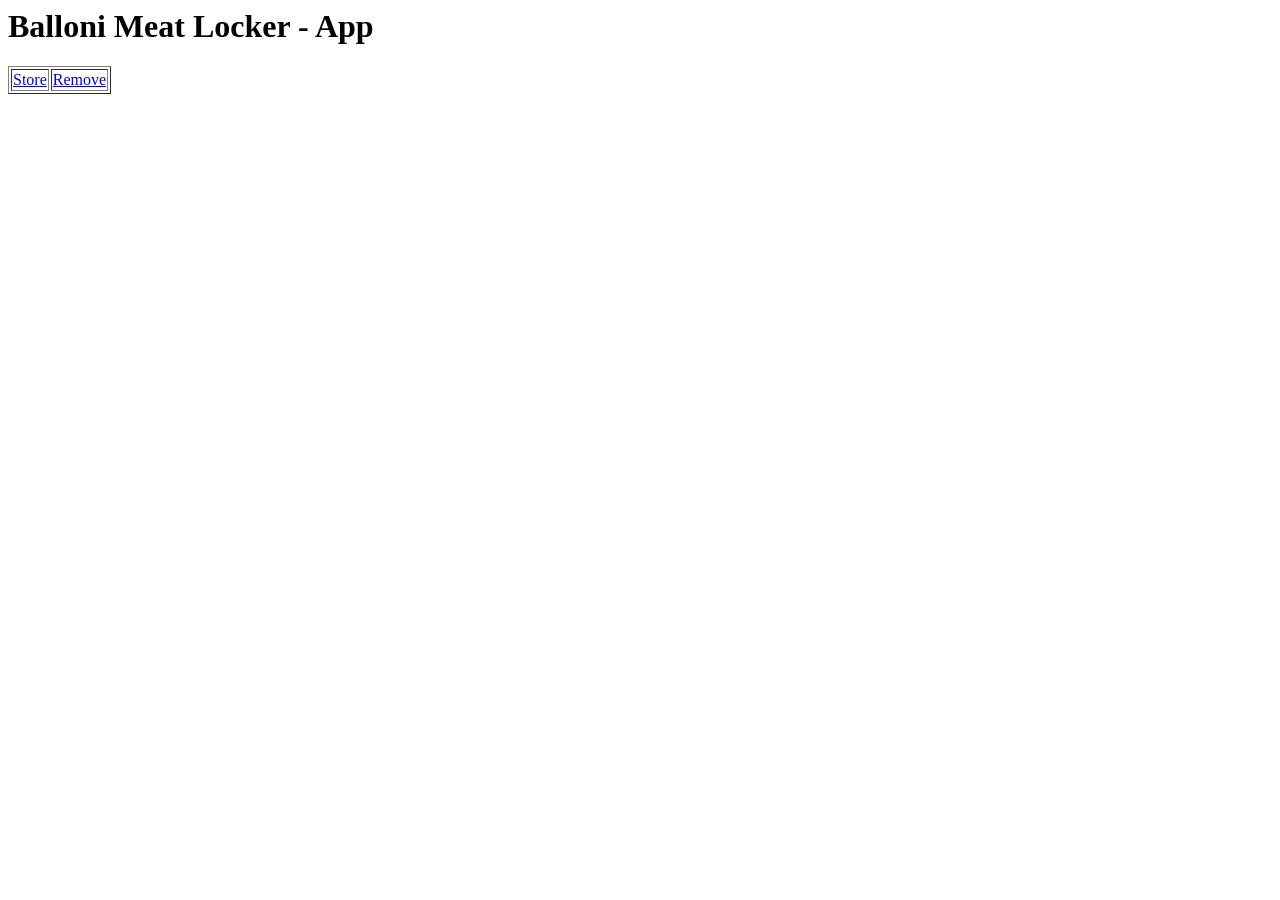
==== api/wwwroot/index.html @ 86c18db6 "First working API and site" ====
<html>
	<head>
		<title>Balloni Meat Locker - App</title>
	</head>
<body>
	<h1>Balloni Meat Locker - App</h1>
		<table border>
		<tr>
			<td align=center>
				<a href="put.html">Store</a>
			</td>
			<td align=center>
				<a href="get.html">Remove</a>
			</td>
		</tr>
	</table>
</body>
</html>
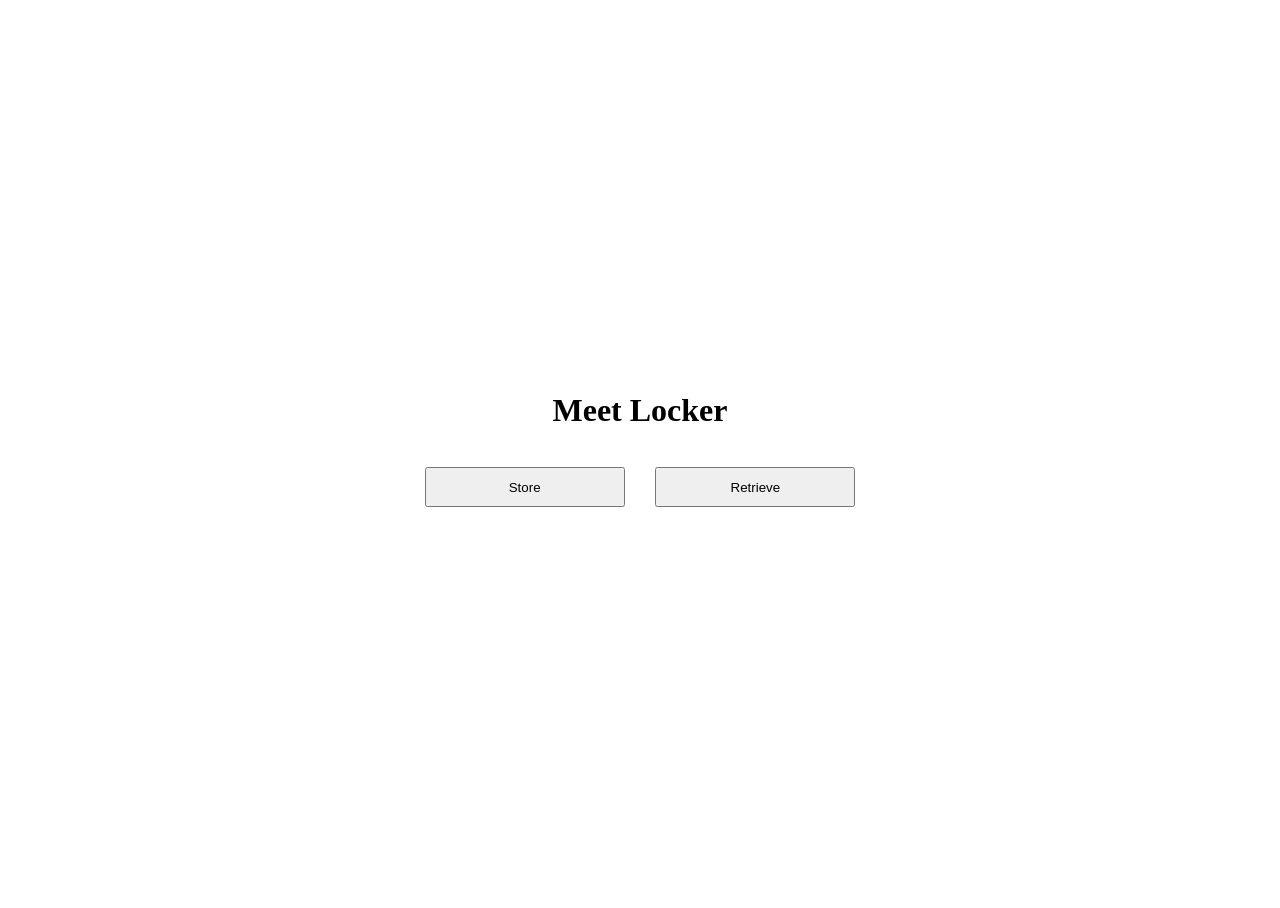
==== commit 0c6815b7: "Get web page store working.  Web page retrieve has a ways to go.  Cleaned up the API Get handler." ====
--- a/api/wwwroot/index.html
+++ b/api/wwwroot/index.html
@@ -1,18 +1,35 @@
 <html>
 	<head>
-		<title>Balloni Meat Locker - App</title>
+		<title>Meet Locker - App</title>
+		<style>
+			html, body {
+				height: 100%
+			}
+
+			button {
+				margin: 1em;
+				height: 3em;
+				width: 15em;
+			}
+		</style>
 	</head>
-<body>
-	<h1>Balloni Meat Locker - App</h1>
-		<table border>
-		<tr>
-			<td align=center>
-				<a href="put.html">Store</a>
-			</td>
-			<td align=center>
-				<a href="get.html">Remove</a>
-			</td>
-		</tr>
-	</table>
-</body>
+	<body>
+		<table width="100%" height="100%">
+			<tr valign="middle">
+				<td align=center>
+					<h1>Meet Locker</h1>
+					<table>
+						<tr>
+							<td>
+								<button onclick="window.location = 'put.html'">Store</button>
+							</td>
+							<td>
+								<button onclick="window.location = 'get.html'">Retrieve</button>
+							</td>
+						</tr>
+					</table>
+				</td>
+			</tr>
+		</table>
+	</body>
 </html>
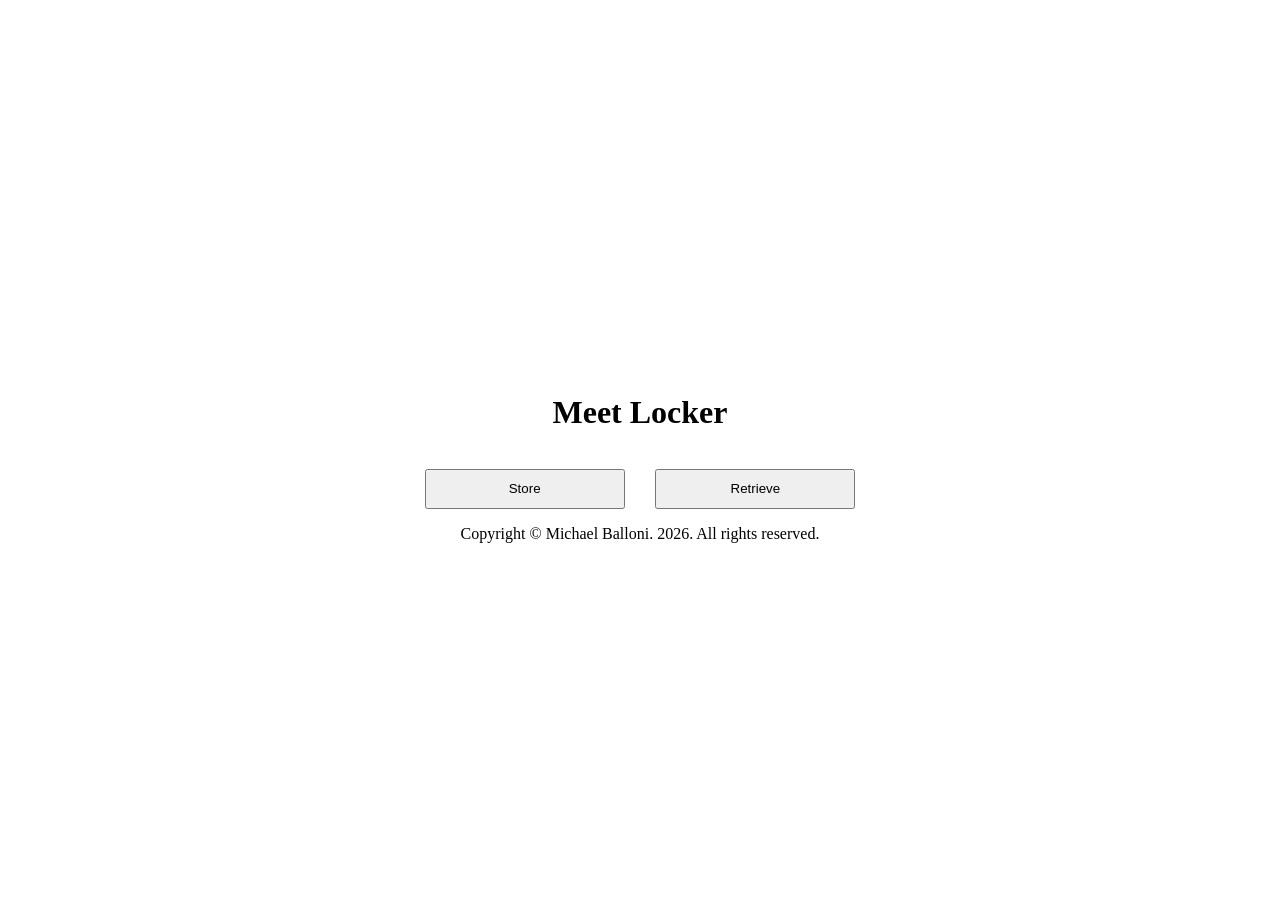
==== commit 13cb5976: "Rough draft complete.  Tests pass.  Pages all work.  No fornow's.  Ship it!" ====
--- a/api/wwwroot/index.html
+++ b/api/wwwroot/index.html
@@ -1,35 +1,37 @@
-<html>
-	<head>
-		<title>Meet Locker - App</title>
-		<style>
-			html, body {
-				height: 100%
-			}
+<!DOCTYPE html>
+<html lang="en-us">
+<head>
+	<title>Meet Locker - App</title>
+	<style>
+		html, body {
+			height: 100%
+		}
 
-			button {
-				margin: 1em;
-				height: 3em;
-				width: 15em;
-			}
-		</style>
-	</head>
-	<body>
-		<table width="100%" height="100%">
-			<tr valign="middle">
-				<td align=center>
-					<h1>Meet Locker</h1>
-					<table>
-						<tr>
-							<td>
-								<button onclick="window.location = 'put.html'">Store</button>
-							</td>
-							<td>
-								<button onclick="window.location = 'get.html'">Retrieve</button>
-							</td>
-						</tr>
-					</table>
-				</td>
-			</tr>
-		</table>
-	</body>
+		button {
+			margin: 1em;
+			height: 3em;
+			width: 15em;
+		}
+	</style>
+</head>
+<body>
+	<table width="100%" height="100%">
+		<tr valign="middle">
+			<td align=center>
+				<h1>Meet Locker</h1>
+				<table>
+					<tr>
+						<td>
+							<button onclick="window.location = 'put.html'">Store</button>
+						</td>
+						<td>
+							<button onclick="window.location = 'get.html'">Retrieve</button>
+						</td>
+					</tr>
+				</table>
+				Copyright &copy; Michael Balloni.  2026.  All rights reserved.
+			</td>
+		</tr>
+	</table>
+</body>
 </html>
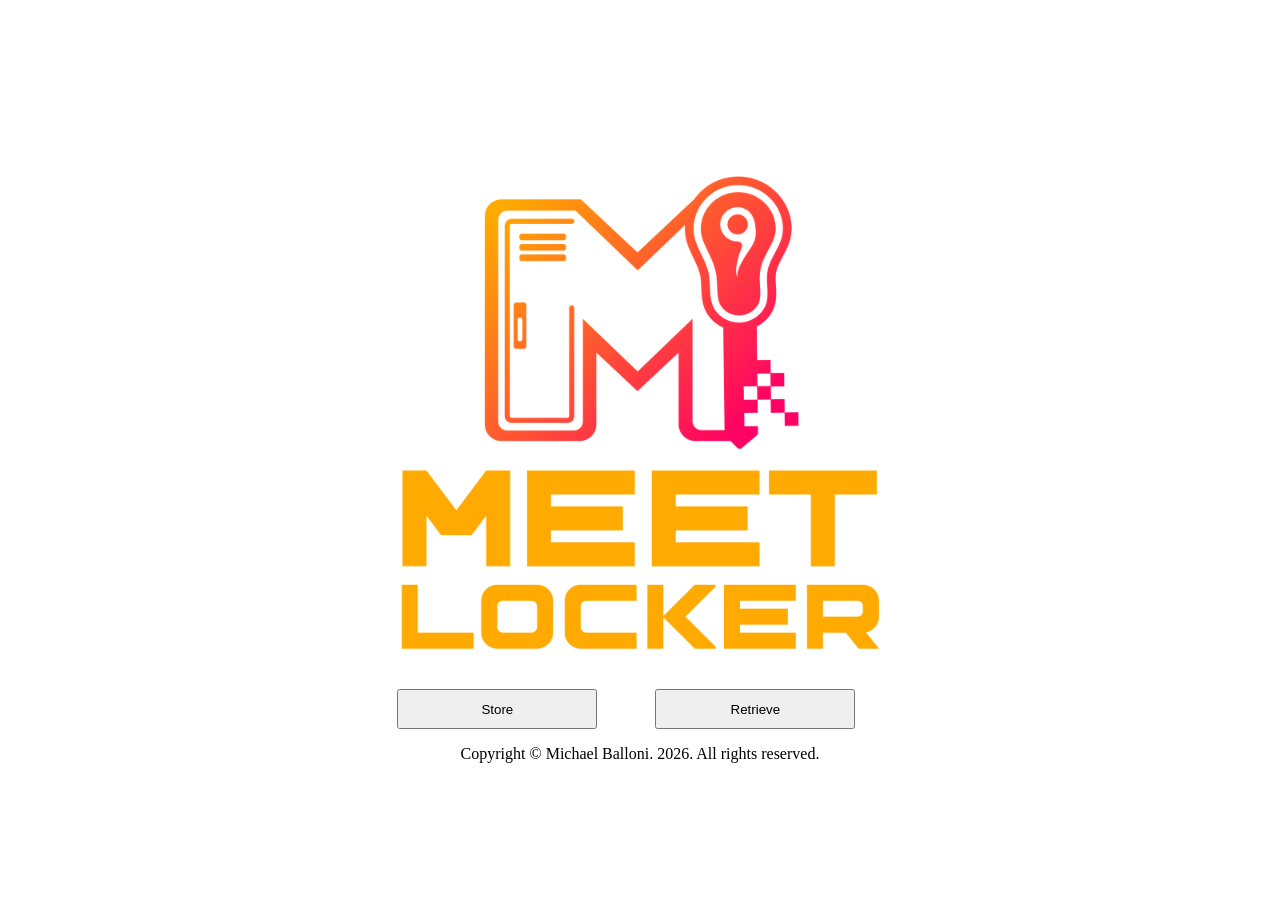
==== commit 6c1ebf00: "Added graphics, square logo for home page, wide banner for store/retrieve pages" ====
--- a/api/wwwroot/index.html
+++ b/api/wwwroot/index.html
@@ -18,8 +18,12 @@
 	<table width="100%" height="100%">
 		<tr valign="middle">
 			<td align=center>
-				<h1>Meet Locker</h1>
 				<table>
+					<tr>
+						<td colspan="2" align="center">
+							<img style="width: min(90vw, 512px)" src="logo.png" alt="Meet Locker Home" />
+ 						</td>
+					</tr>
 					<tr>
 						<td>
 							<button onclick="window.location = 'put.html'">Store</button>
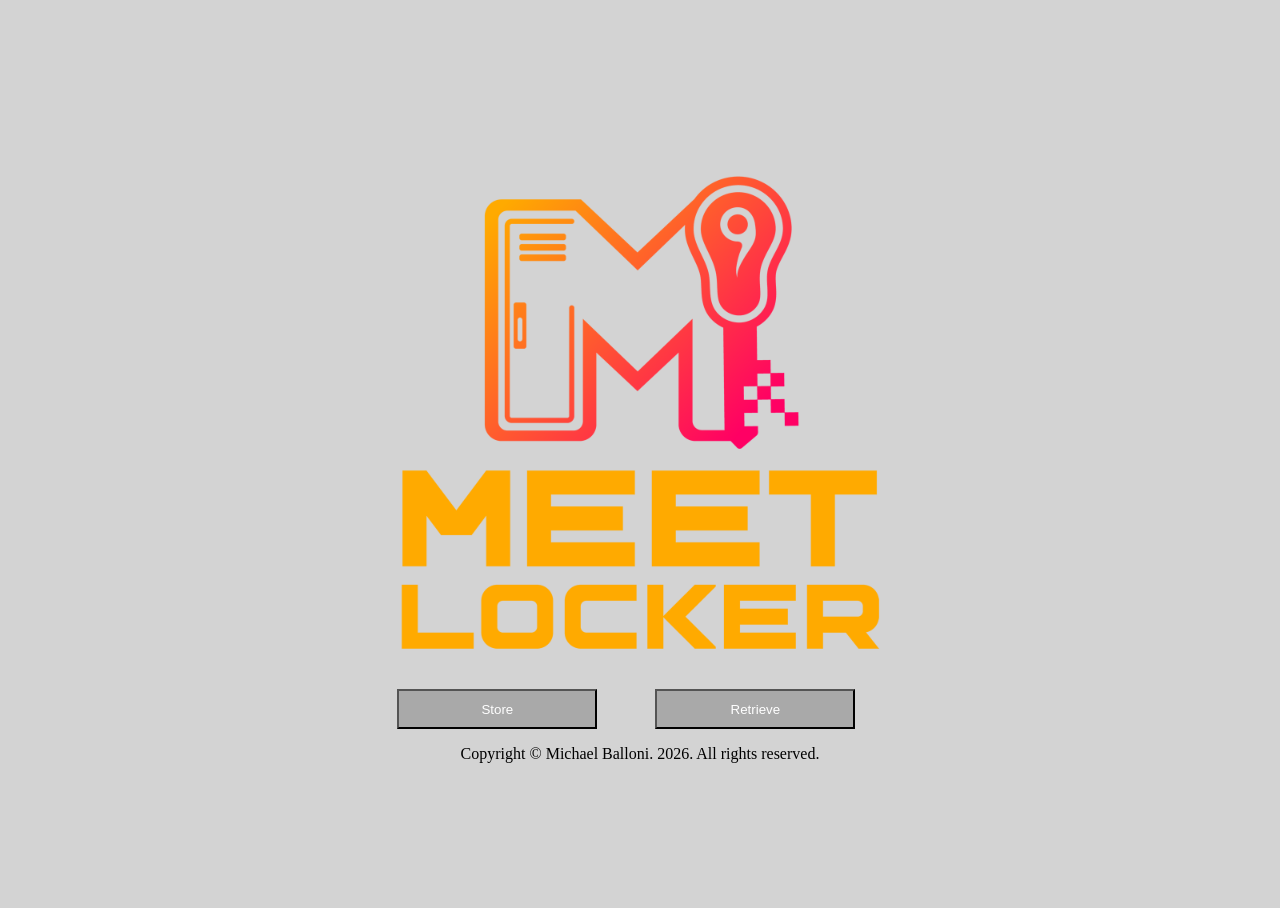
==== commit 14c37b89: "Added separate stylesheet and script files. Used lightgray for page background color. Good once over" ====
--- a/api/wwwroot/index.html
+++ b/api/wwwroot/index.html
@@ -1,18 +1,8 @@
 <!DOCTYPE html>
 <html lang="en-us">
 <head>
-	<title>Meet Locker - App</title>
-	<style>
-		html, body {
-			height: 100%
-		}
-
-		button {
-			margin: 1em;
-			height: 3em;
-			width: 15em;
-		}
-	</style>
+	<title>Meet Locker</title>
+	<link rel="stylesheet" href="style.css">
 </head>
 <body>
 	<table width="100%" height="100%">
--- a/api/wwwroot/style.css
+++ b/api/wwwroot/style.css
@@ -0,0 +1,23 @@
+﻿html, body {
+    height: 100%;
+    background-color: lightgray;
+    font-family: Fairplex Narrow OT, Grueber, Avenir LT Pro, Verdana;
+}
+
+button {
+    margin: 1em;
+    height: 3em;
+    width: 15em;
+    background-color: darkgray;
+    color: white;
+}
+
+h1 {
+    margin: 0;
+    padding: 0;
+}
+
+#key {
+    background-color: white;
+    color: black;
+}
